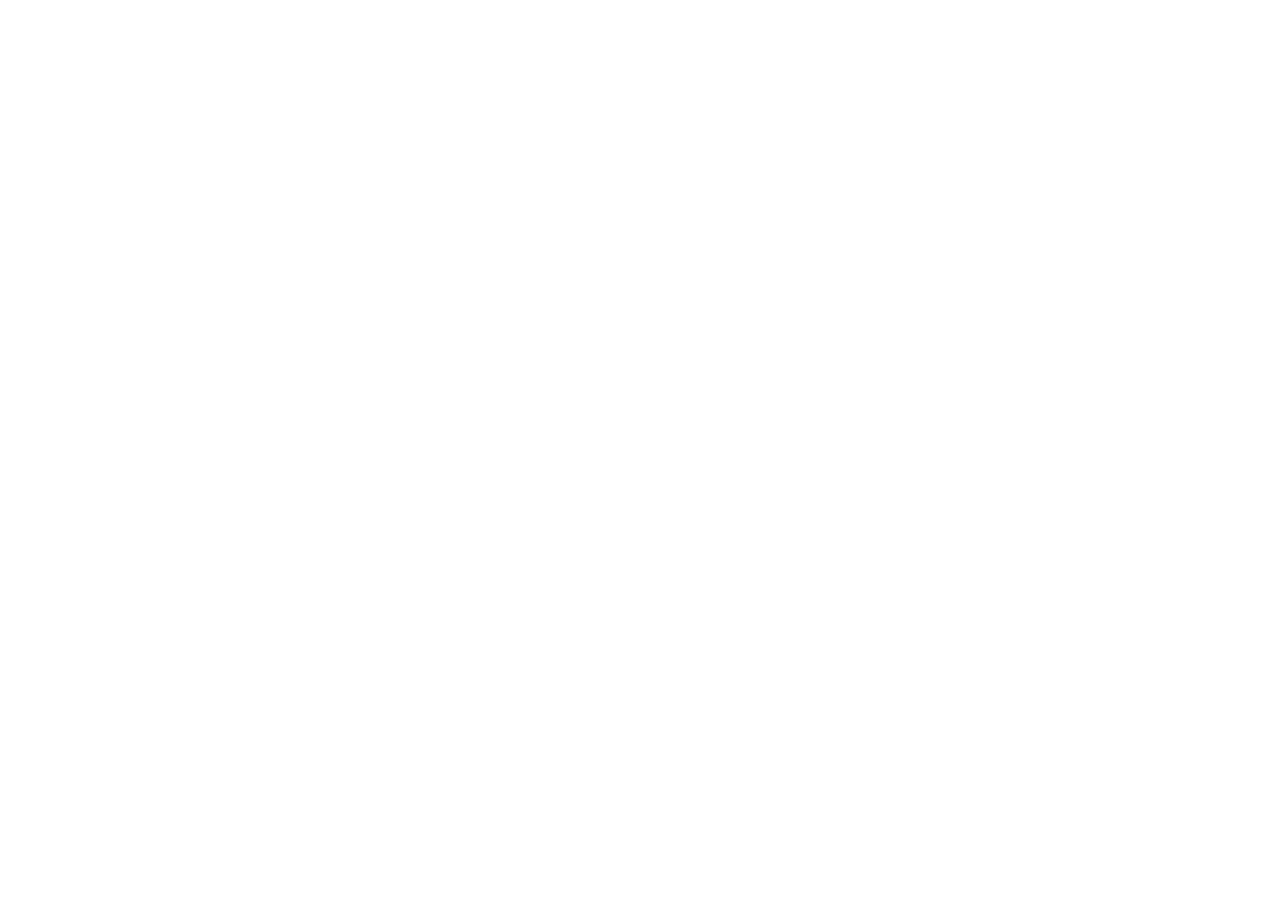
==== 02-counter/index.html @ 6a9f2f5d "Add files for project 2!" ====
<!DOCTYPE html>
<html lang="en">
<head>
  <meta charset="UTF-8">
  <meta http-equiv="X-UA-Compatible" content="IE=edge">
  <meta name="viewport" content="width=device-width, initial-scale=1.0">
  <title>Counter</title>
</head>
<body>
  
</body>
</html>
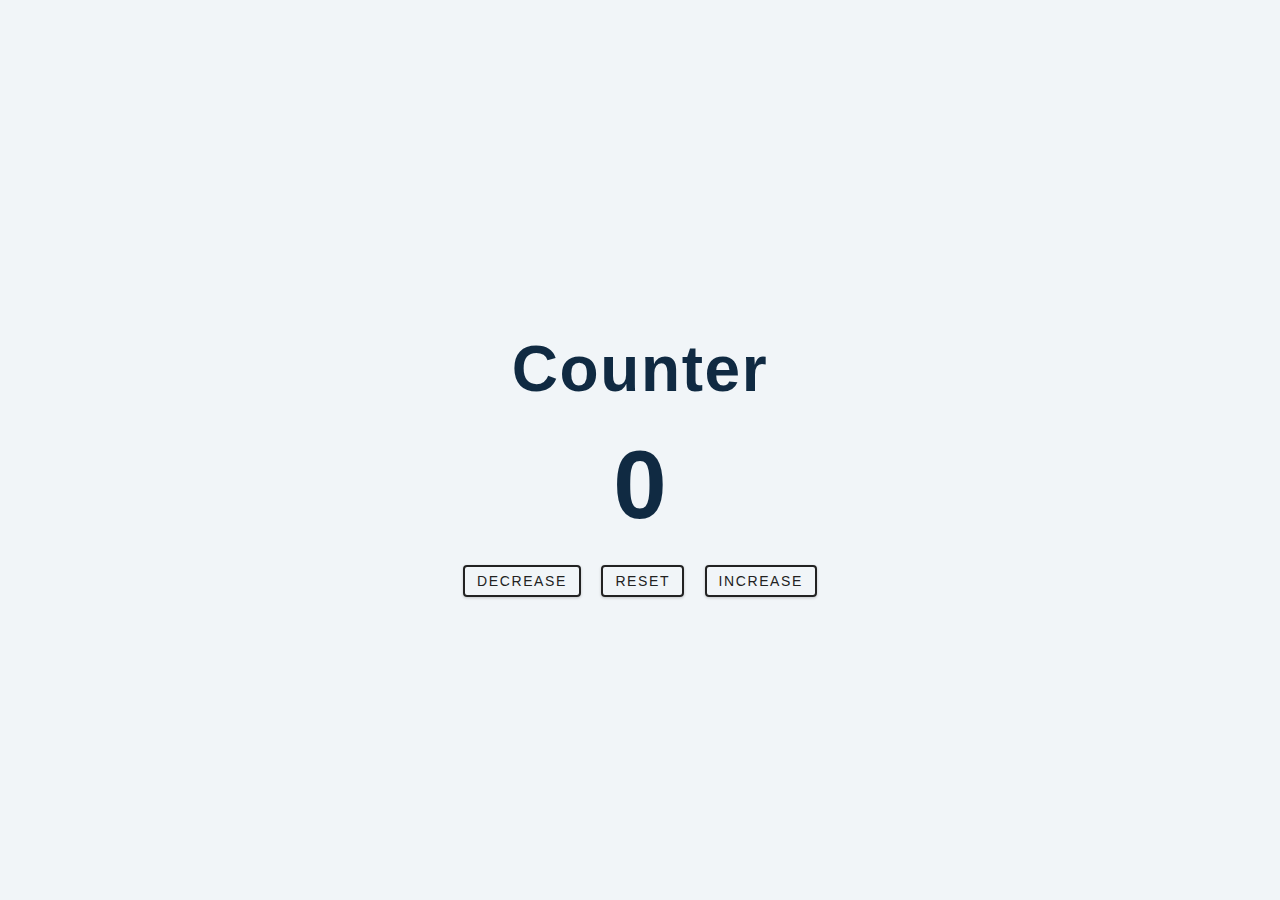
==== commit 87521982: "Add markup and logic for counter project." ====
--- a/02-counter/index.html
+++ b/02-counter/index.html
@@ -4,9 +4,21 @@
   <meta charset="UTF-8">
   <meta http-equiv="X-UA-Compatible" content="IE=edge">
   <meta name="viewport" content="width=device-width, initial-scale=1.0">
+  <link rel="stylesheet" href="./styles.css">
   <title>Counter</title>
 </head>
 <body>
-  
+  <main>
+    <div class="container">
+      <h1>Counter</h1>
+      <span id="value">0</span>
+      <div class="button-container">
+        <button class="btn decrease">decrease</button>
+        <button class="btn reset">reset</button>
+        <button class="btn increase">increase</button>
+      </div>
+    </div>
+  </main>
+  <script src="./index.js"></script>
 </body>
 </html>--- a/02-counter/styles.css
+++ b/02-counter/styles.css
@@ -0,0 +1,221 @@
+html{line-height:1.15;-ms-text-size-adjust:100%;-webkit-text-size-adjust:100%}body{margin:0}article,aside,footer,header,nav,section{display:block}h1{font-size:2em;margin:.67em 0}figcaption,figure,main{display:block}figure{margin:1em 40px}hr{box-sizing:content-box;height:0;overflow:visible}pre{font-family:monospace,monospace;font-size:1em}a{background-color:transparent;-webkit-text-decoration-skip:objects}abbr[title]{border-bottom:none;text-decoration:underline;text-decoration:underline dotted}b,strong{font-weight:inherit}b,strong{font-weight:bolder}code,kbd,samp{font-family:monospace,monospace;font-size:1em}dfn{font-style:italic}mark{background-color:#ff0;color:#000}small{font-size:80%}sub,sup{font-size:75%;line-height:0;position:relative;vertical-align:baseline}sub{bottom:-.25em}sup{top:-.5em}audio,video{display:inline-block}audio:not([controls]){display:none;height:0}img{border-style:none}svg:not(:root){overflow:hidden}button,input,optgroup,select,textarea{font-family:sans-serif;font-size:100%;line-height:1.15;margin:0}button,input{overflow:visible}button,select{text-transform:none}button,html [type=button],[type=reset],[type=submit]{-webkit-appearance:button}button::-moz-focus-inner,[type=button]::-moz-focus-inner,[type=reset]::-moz-focus-inner,[type=submit]::-moz-focus-inner{border-style:none;padding:0}button:-moz-focusring,[type=button]:-moz-focusring,[type=reset]:-moz-focusring,[type=submit]:-moz-focusring{outline:1px dotted ButtonText}fieldset{padding:.35em .75em .625em}legend{box-sizing:border-box;color:inherit;display:table;max-width:100%;padding:0;white-space:normal}progress{display:inline-block;vertical-align:baseline}textarea{overflow:auto}[type=checkbox],[type=radio]{box-sizing:border-box;padding:0}[type=number]::-webkit-inner-spin-button,[type=number]::-webkit-outer-spin-button{height:auto}[type=search]{-webkit-appearance:textfield;outline-offset:-2px}[type=search]::-webkit-search-cancel-button,[type=search]::-webkit-search-decoration{-webkit-appearance:none}::-webkit-file-upload-button{-webkit-appearance:button;font:inherit}details,menu{display:block}summary{display:list-item}canvas{display:inline-block}template{display:none}[hidden]{display:none}
+
+html { -moz-box-sizing: border-box; -webkit-box-sizing: border-box; box-sizing: border-box;}
+
+*, *:before, *:after {box-sizing: inherit}
+
+.sr-only { position: absolute; width: 1px; height: 1px; margin: -1px; border: 0; padding: 0; white-space: nowrap; clip-path: inset(100%); clip: rect(0 0 0 0); overflow: hidden;}
+
+/*
+=============== 
+Fonts
+===============
+*/
+@import url("https://fonts.googleapis.com/css?family=Open+Sans|Roboto:400,700&display=swap");
+
+/*
+=============== 
+Variables
+===============
+*/
+
+:root {
+  /* dark shades of primary color*/
+  --clr-primary-1: hsl(205, 86%, 17%);
+  --clr-primary-2: hsl(205, 77%, 27%);
+  --clr-primary-3: hsl(205, 72%, 37%);
+  --clr-primary-4: hsl(205, 63%, 48%);
+  /* primary/main color */
+  --clr-primary-5: hsl(205, 78%, 60%);
+  /* lighter shades of primary color */
+  --clr-primary-6: hsl(205, 89%, 70%);
+  --clr-primary-7: hsl(205, 90%, 76%);
+  --clr-primary-8: hsl(205, 86%, 81%);
+  --clr-primary-9: hsl(205, 90%, 88%);
+  --clr-primary-10: hsl(205, 100%, 96%);
+  /* darkest grey - used for headings */
+  --clr-grey-1: hsl(209, 61%, 16%);
+  --clr-grey-2: hsl(211, 39%, 23%);
+  --clr-grey-3: hsl(209, 34%, 30%);
+  --clr-grey-4: hsl(209, 28%, 39%);
+  /* grey used for paragraphs */
+  --clr-grey-5: hsl(210, 22%, 49%);
+  --clr-grey-6: hsl(209, 23%, 60%);
+  --clr-grey-7: hsl(211, 27%, 70%);
+  --clr-grey-8: hsl(210, 31%, 80%);
+  --clr-grey-9: hsl(212, 33%, 89%);
+  --clr-grey-10: hsl(210, 36%, 96%);
+  --clr-white: #fff;
+  --clr-red-dark: hsl(360, 67%, 44%);
+  --clr-red-light: hsl(360, 71%, 66%);
+  --clr-green-dark: hsl(125, 67%, 44%);
+  --clr-green-light: hsl(125, 71%, 66%);
+  --clr-black: #222;
+  --ff-primary: "Roboto", sans-serif;
+  --ff-secondary: "Open Sans", sans-serif;
+  --transition: all 0.3s linear;
+  --spacing: 0.1rem;
+  --radius: 0.25rem;
+  --light-shadow: 0 5px 15px rgba(0, 0, 0, 0.1);
+  --dark-shadow: 0 5px 15px rgba(0, 0, 0, 0.2);
+  --max-width: 1170px;
+  --fixed-width: 620px;
+}
+
+/*
+=============== 
+Global Styles
+===============
+*/
+
+*,
+::after,
+::before {
+  margin: 0;
+  padding: 0;
+  box-sizing: border-box;
+}
+
+body {
+  font-family: var(--ff-secondary);
+  background: var(--clr-grey-10);
+  color: var(--clr-grey-1);
+  line-height: 1.5;
+  font-size: 0.875rem;
+}
+
+ul {
+  list-style-type: none;
+}
+
+a {
+  text-decoration: none;
+}
+
+h1,
+h2,
+h3,
+h4 {
+  letter-spacing: var(--spacing);
+  text-transform: capitalize;
+  line-height: 1.25;
+  margin-bottom: 0.75rem;
+  font-family: var(--ff-primary);
+}
+
+h1 {
+  font-size: 3rem;
+}
+
+h2 {
+  font-size: 2rem;
+}
+
+h3 {
+  font-size: 1.25rem;
+}
+
+h4 {
+  font-size: 0.875rem;
+}
+
+p {
+  margin-bottom: 1.25rem;
+  color: var(--clr-grey-5);
+}
+
+@media screen and (min-width: 800px) {
+  h1 {
+    font-size: 4rem;
+  }
+
+  h2 {
+    font-size: 2.5rem;
+  }
+
+  h3 {
+    font-size: 1.75rem;
+  }
+
+  h4 {
+    font-size: 1rem;
+  }
+
+  body {
+    font-size: 1rem;
+  }
+
+  h1,
+  h2,
+  h3,
+  h4 {
+    line-height: 1;
+  }
+}
+
+/*  global classes */
+
+/* section */
+.section {
+  padding: 5rem 0;
+}
+
+.section-center {
+  width: 90vw;
+  margin: 0 auto;
+  max-width: 1170px;
+}
+
+@media screen and (min-width: 992px) {
+  .section-center {
+    width: 95vw;
+  }
+}
+
+main {
+  min-height: 100vh;
+  display: grid;
+  place-items: center;
+}
+
+/*
+=============== 
+Counter
+===============
+*/
+
+main {
+  min-height: 100vh;
+  display: grid;
+  place-items: center;
+}
+
+.container {
+  text-align: center;
+}
+
+#value {
+  font-size: 6rem;
+  font-weight: bold;
+}
+
+.btn {
+  text-transform: uppercase;
+  background: transparent;
+  color: var(--clr-black);
+  padding: 0.375rem 0.75rem;
+  letter-spacing: var(--spacing);
+  display: inline-block;
+  transition: var(--transition);
+  font-size: 0.875rem;
+  border: 2px solid var(--clr-black);
+  cursor: pointer;
+  box-shadow: 0 1px 3px rgba(0, 0, 0, 0.2);
+  border-radius: var(--radius);
+  margin: 0.5rem;
+}
+
+.btn:hover {
+  color: var(--clr-white);
+  background: var(--clr-black);
+}